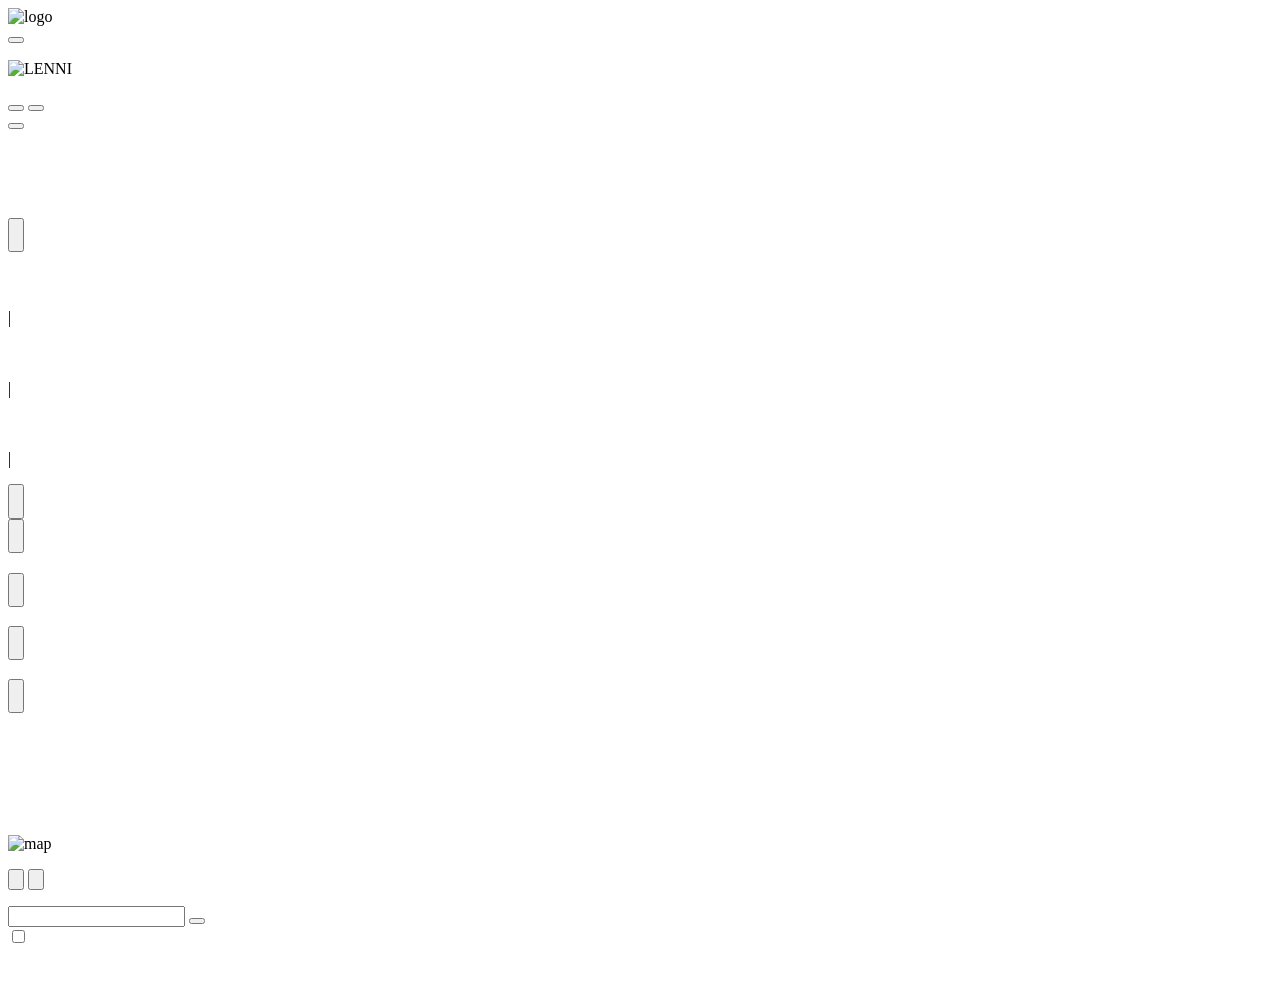
==== task 1.1/index.html @ 190c8bd7 "task 1" ====
<!DOCTYPE html>
<html>
  <head>
    <meta charset="UTF-8">
    <title></title>
  </head>
  <body>
    <header>
        <a>
            <img alt="logo"/>
        </a>
        <div>
            <a></a>
            <a></a>
            <a></a>
            <a></a>
        </div>
        <button></button>
    </header>
    <main>
        <section>
            <div>
                <p></p>

                <img alt="LENNI">
                
                <p></p>
            </div>

            <div>
                <p></p>

                <div>
                    <button></button>
                    <button></button>
                </div>
            </div>

            <button></button>
        </section>

        <section>
            <h2></h2>

            <article>
                <p></p>

                <img/>
                <img/>
            </article>

            <article>
                <p></p>
                <div>
                    <img/>

                    <p></p>
                </div>
            </article>

            <aside>
                <button>
                    <p></p>

                    <img/>
                </button>
            </aside>
        </section>

        <section>
            <h2></h2>

            <article>
                <img/>

                <h3></h3> <!-- я хз нужен ли он тут можно и обычным <p></p>-->

                <p></p>

                <div>
                    <p>
                        <span>|</span>
                    </p>
                </div>
            </article>

            <article>
                <img/>

                <h3></h3> 

                <p></p>

                <div>
                    <p>
                        <span>|</span>
                    </p>
                </div>
            </article>

            <article>
                <img/>

                <h3></h3> 

                <p></p>

                <div>
                    <p>
                        <span>|</span>
                    </p>
                </div>
            </article>

            <div>
                <button>
                    <p></p>

                    <img/>
                </button>

                <div>
                    <div></div>
                    <div></div>
                    <div></div>
                    <div></div>
                    <div></div>
                </div>

                <button>
                    <p></p>

                    <img/>
                </button>
            </div>

            <aside>
                <a></a>
            </aside>
        </section>

        <section>
            <h2></h2>

            <article>
                <p></p>

                <h3></h3>

                <div>
                    <p></p>
                    <button>
                        <p></p>
                        <img/>
                    </button>
                </div>
            </article>

            <article>
                <p></p>

                <h3></h3>

                <div>
                    <p></p>
                    <button>
                        <p></p>
                        <img/>
                    </button>
                </div>
            </article>

            <article>
                <p></p>

                <h3></h3>

                <div>
                    <p></p>
                    <button>
                        <p></p>
                        <img/>
                    </button>
                </div>
            </article>

            <aside>
                <a></a>
            </aside>
        </section>
        <section>
            <h2></h2>

            <div>
                <div>
                    <article>
                        <img/>

                        <div>
                            <p></p>
                            <p></p>
                            <p></p>
                        </div>
                    </article>

                    <article>
                        <img/>

                        <div>
                            <p></p>
                            <p></p>
                            <p></p>
                        </div>
                    </article>

                    <article>
                        <img/>

                        <div>
                            <p></p>
                            <p></p>
                            <p></p>
                        </div>
                    </article>
                </div>

                <img alt="map"/> <!-- так же не сильно понятно нужно ли будет ставить кнопки приблежения и удаления
или они уже будут на апи карты -->
            </div>
        </section>

        <p></p>
    </main>
    <footer>
        <div> <!-- 2 полоски которые разделюят main и footer -->
            <div></div>
            <div></div>
        </div>

        <div>
            <a></a>
            <a></a>
            <a></a>
            <a></a>
            <a></a>

            <div>
                <p></p>
                <div>
                    <p></p>
                    <p></p>
                </div>
            </div>
        </div>

        <div>
            <button>
                <img/>
            </button>
            
            <button>
                <img/>
            </button>
        </div>
        <div>
            <p></p>
            <div>

            </div>
        </div>

        <div>
            <p></p>
            <div>
                <input/>
                <button></button>
            </div>
            <div>
                <input type="checkbox"/>
                <p></p>
            </div>
        </div>

        <aside>
            <a></a>
            <img/>
        </aside>
    </footer>
  </body>
</html>
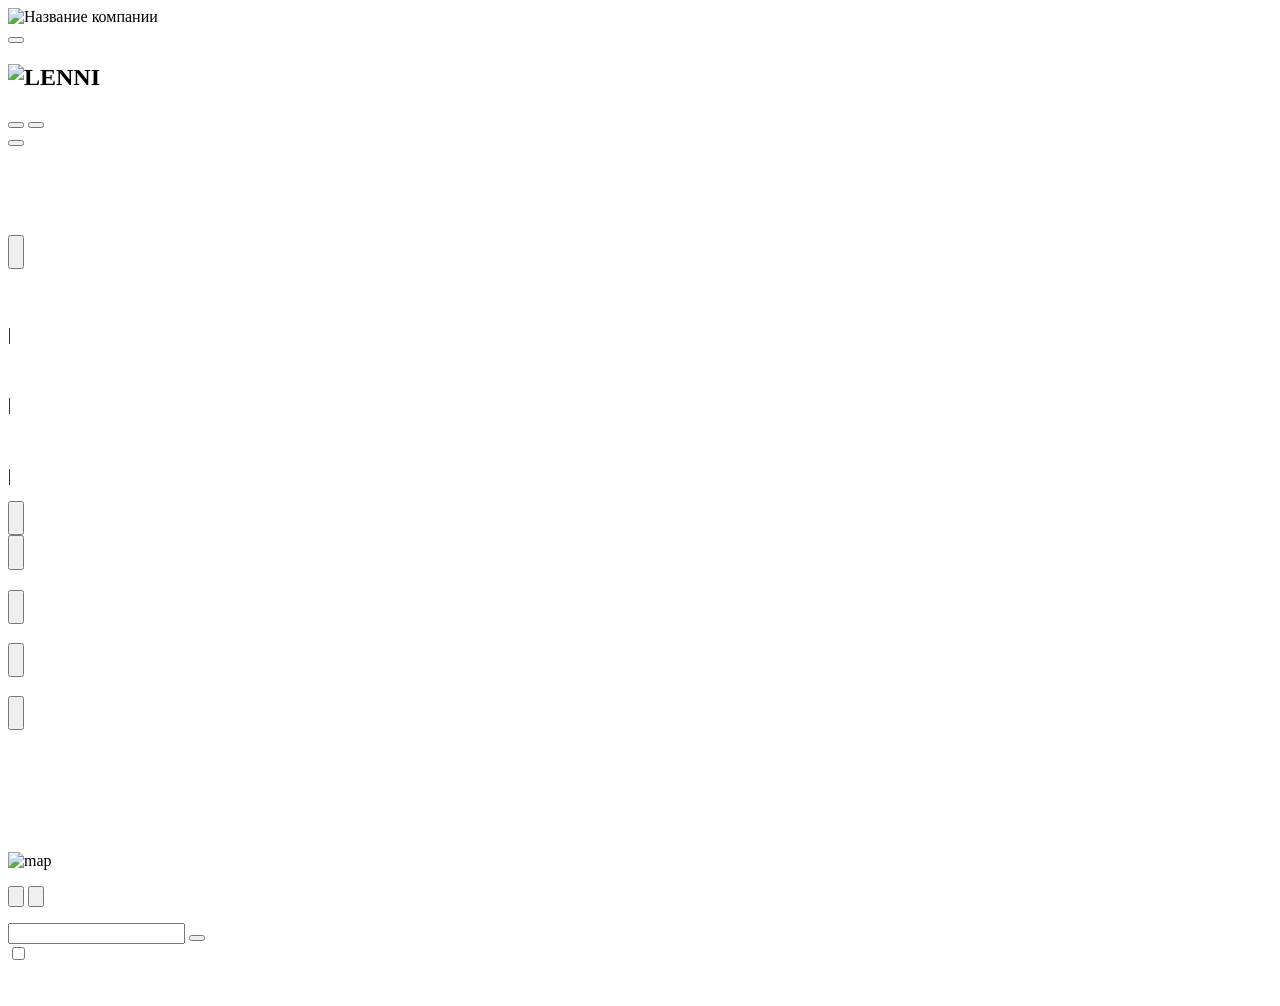
==== commit 2db45af8: "f" ====
--- a/task 1.1/index.html
+++ b/task 1.1/index.html
@@ -7,7 +7,7 @@
   <body>
     <header>
         <a>
-            <img alt="logo"/>
+            <img alt="Название компании"/>
         </a>
         <div>
             <a></a>
@@ -22,8 +22,10 @@
             <div>
                 <p></p>
 
-                <img alt="LENNI">
-                
+                <h1>
+                    <img alt="LENNI">
+                </h1>
+
                 <p></p>
             </div>
 
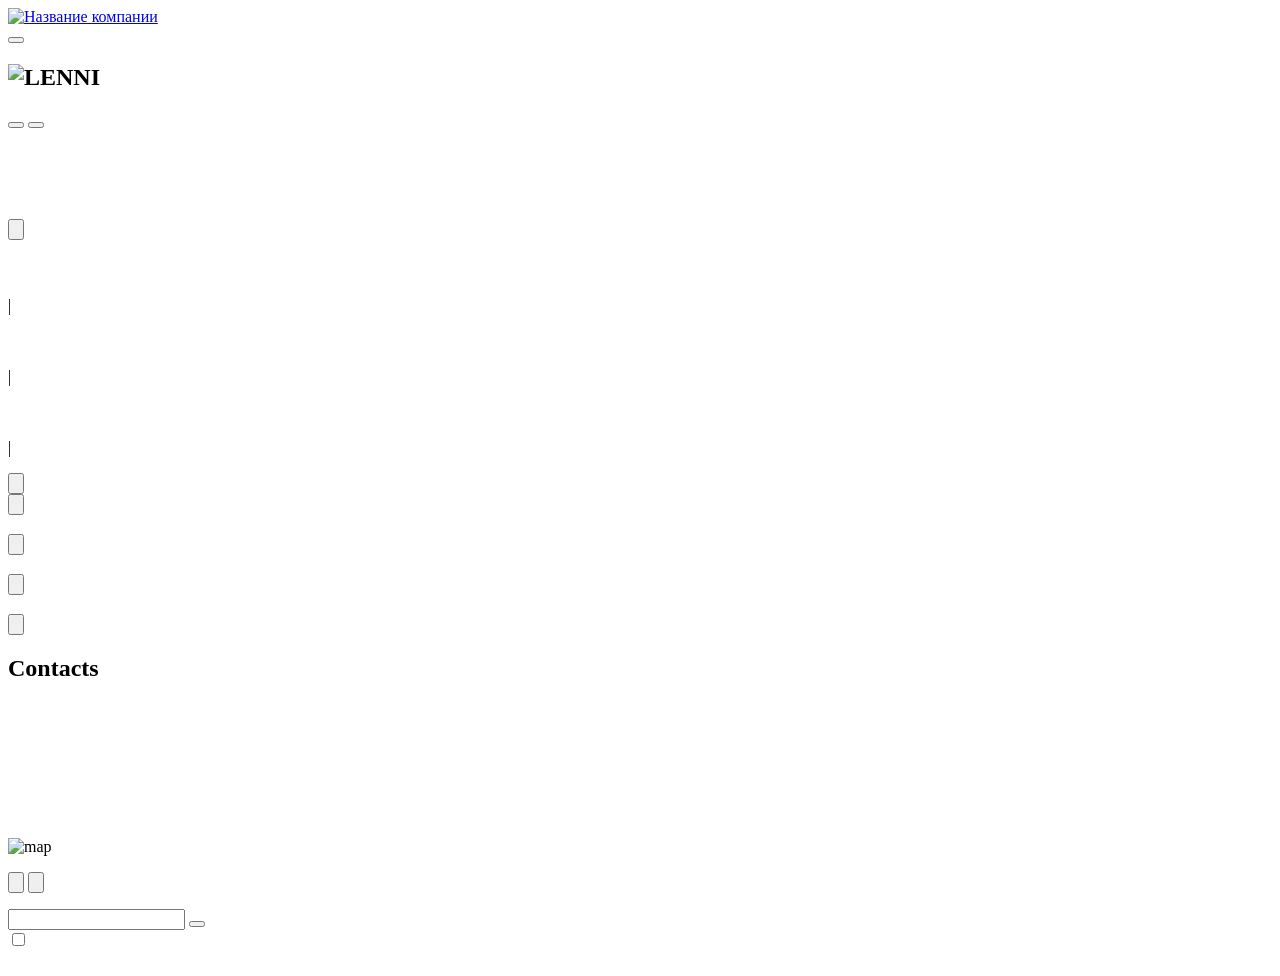
==== commit 839c1e7d: "css" ====
--- a/task 1.1/index.html
+++ b/task 1.1/index.html
@@ -5,287 +5,299 @@
     <title></title>
   </head>
   <body>
-    <header>
-        <a>
-            <img alt="Название компании"/>
+    <header class="header">
+        <a class="logo" href="/">
+            <img class= " logo__image" alt="Название компании"/>
         </a>
-        <div>
-            <a></a>
-            <a></a>
-            <a></a>
-            <a></a>
-        </div>
-        <button></button>
+        <nav class="nav">
+            <a class="nav__link"></a>
+            <a class="nav__link"></a>
+            <a class="nav__link nav__link--active"></a>
+            <a class="nav__link"></a>
+        </nav>
+        <button class="button button--login"></button>
     </header>
-    <main>
-        <section>
-            <div>
-                <p></p>
-
-                <h1>
-                    <img alt="LENNI">
+    <main class="main">
+        <section class="section section--hero">
+            <div class="section__content">
+                <p class="section__subtitle"></p>
+
+                <h1 class="section__title">
+                    <img class="section__logo" alt="LENNI">
                 </h1>
 
-                <p></p>
-            </div>
-
-            <div>
-                <p></p>
+                <p class="section__subtitle"></p>
+            </div>
+
+            <div class="section__actions">
+                <p class="section__action-text"></p>
 
                 <div>
-                    <button></button>
-                    <button></button>
-                </div>
-            </div>
-
-            <button></button>
-        </section>
-
-        <section>
-            <h2></h2>
-
-            <article>
-                <p></p>
-
-                <img/>
-                <img/>
-            </article>
-
-            <article>
-                <p></p>
+                    <button class="button button--event"></button>
+                    <button class="button button--tenants"></button>
+                </div>
+            </div>
+
+        </section>
+
+        <section class="section section--aboutUs">
+            <h2 class="section__title"></h2>
+
+            <article class="article article--about-us">
+                <h3 class="article__title"></h3>
+
+                <p class="article__description"></p>
+
+                <img class="article__image1 " />
+                <img class="article__image2"/>
+            </article>
+
+            <article class="article  article--about-us">
+                <h3 class="article__title"></h3>
+
+                <p class="article__description"></p>
+
                 <div>
-                    <img/>
-
-                    <p></p>
-                </div>
-            </article>
-
-            <aside>
-                <button>
-                    <p></p>
-
-                    <img/>
+                    <img class="article__image3"/>
+
+                    <p class="article__description"></p>
+                </div>
+            </article>
+
+            <aside class="section__aside">
+                <button class="button button--arrow">
+                    <span class="button__text"></span>
+
+                    <img class="button__icon button__icon--arrow" />
                 </button>
             </aside>
         </section>
 
-        <section>
-            <h2></h2>
-
-            <article>
-                <img/>
-
-                <h3></h3> <!-- я хз нужен ли он тут можно и обычным <p></p>-->
-
-                <p></p>
-
-                <div>
-                    <p>
+        <section class="section section--events">
+            <h2 class="section__title"></h2>
+
+            <article class="article article--events">
+                <img class="article__image"  />
+
+                <h3 class="article__title"></h3>
+
+                <p class="article__description"></p>
+
+                <div class="article__date">
+                    <p class="article__date-text">
                         <span>|</span>
                     </p>
                 </div>
             </article>
 
-            <article>
-                <img/>
-
-                <h3></h3> 
-
-                <p></p>
-
-                <div>
-                    <p>
+            <article class="article article--events">
+                <img class="article__image"/>
+
+                <h3 class="article__title"></h3> 
+
+                <p class="article__description"></p>
+
+                <div class="article__date">
+                    <p class="article__date-text">
                         <span>|</span>
                     </p>
                 </div>
             </article>
 
-            <article>
-                <img/>
-
-                <h3></h3> 
-
-                <p></p>
-
-                <div>
-                    <p>
+            <article class="article article--events">
+                <img class="article__image"/>
+
+                <h3 class="article__title"></h3> 
+
+                <p class="article__description"></p>
+
+                <div class="article__date">
+                    <p class="article__date-text">
                         <span>|</span>
                     </p>
                 </div>
             </article>
 
-            <div>
-                <button>
-                    <p></p>
-
-                    <img/>
+            <div class="section__actions section__actions--events">
+                <button class="button button--arrow">
+                    <img class="button__icon button__icon--arrow" />
                 </button>
 
-                <div>
-                    <div></div>
-                    <div></div>
-                    <div></div>
-                    <div></div>
-                    <div></div>
-                </div>
-
-                <button>
-                    <p></p>
-
-                    <img/>
+                <nav class="nav nav--events">
+                    <div class="nav__item"></div>
+                    <div class="nav__item"></div>
+                    <div class="nav__item nav__item--active"></div>
+                    <div class="nav__item"></div>
+                    <div class="nav__item"></div>
+                </nav>
+
+                <button class="button button--arrow">
+                    <img class="button__icon button__icon--arrow" />
                 </button>
             </div>
 
-            <aside>
-                <a></a>
+            <aside class="section__aside section__aside--events">
+                <a class="section__aside-link" href="#"></a>
             </aside>
         </section>
 
-        <section>
-            <h2></h2>
-
-            <article>
-                <p></p>
-
-                <h3></h3>
-
-                <div>
-                    <p></p>
-                    <button>
-                        <p></p>
-                        <img/>
+        <section class="section section--blog">
+            <h2 class="section__title"></h2>
+
+            <article class="article article--blog">
+                <p class="article__date"></p>
+
+                <h3 class="article__title"></h3>
+
+                <div class="article__description">
+                    <p class="article__text">
+                    </p>
+
+                    <button class="button button--arrow">
+                        <img class="button__icon button__icon--arrow" />
                     </button>
                 </div>
             </article>
 
-            <article>
-                <p></p>
-
-                <h3></h3>
-
-                <div>
-                    <p></p>
-                    <button>
-                        <p></p>
-                        <img/>
+            <article class="article article--blog">
+                <p class="article__date"></p>
+
+                <h3 class="article__title"></h3>
+
+                <div class="article__description">
+                    <p class="article__text">
+                    </p>
+
+                    <button class="button button--arrow">
+                        <img class="button__icon button__icon--arrow" />
                     </button>
                 </div>
             </article>
 
-            <article>
-                <p></p>
-
-                <h3></h3>
-
-                <div>
-                    <p></p>
-                    <button>
-                        <p></p>
-                        <img/>
+            <article class="article article--blog">
+                <p class="article__date"></p>
+
+                <h3 class="article__title"></h3>
+
+                <div class="article__description">
+                    <p class="article__text">
+                    </p>
+
+                    <button class="button button--arrow">
+                        <img class="button__icon button__icon--arrow" />
                     </button>
                 </div>
             </article>
 
-            <aside>
-                <a></a>
+            <aside class="section__aside section__aside--blog">
+                <a class="section__aside-link" href="#"></a>
             </aside>
         </section>
-        <section>
-            <h2></h2>
-
-            <div>
-                <div>
-                    <article>
-                        <img/>
-
-                        <div>
-                            <p></p>
-                            <p></p>
-                            <p></p>
+
+        <section class="section section--contacts">
+            <h2 class="section__title">Contacts</h2>
+
+            <div class="section__content section__content--contacts">
+                <div class="section__contacts">
+                    <article class="article article--contacts">
+                        <img class="article__image" />
+
+                        <div class="article__description">
+                            <p class="article__name"></p>
+                            <p class="article__position"></p>
+                            <p class="article__email"></p>
                         </div>
                     </article>
 
-                    <article>
-                        <img/>
-
-                        <div>
-                            <p></p>
-                            <p></p>
-                            <p></p>
+                    <article class="article article--contacts">
+                        <img class="article__image" />
+
+                        <div class="article__description">
+                            <p class="article__name"></p>
+                            <p class="article__position"></p>
+                            <p class="article__email"></p>
                         </div>
                     </article>
 
-                    <article>
-                        <img/>
-
-                        <div>
-                            <p></p>
-                            <p></p>
-                            <p></p>
+                    <article class="article article--contacts">
+                        <img class="article__image" />
+
+                        <div class="article__description">
+                            <p class="article__name"></p>
+                            <p class="article__position"></p>
+                            <p class="article__email"></p>
                         </div>
                     </article>
-                </div>
-
-                <img alt="map"/> <!-- так же не сильно понятно нужно ли будет ставить кнопки приблежения и удаления
-или они уже будут на апи карты -->
-            </div>
-        </section>
-
-        <p></p>
+
+                    <article class="article article--contacts">
+                        <img class="article__image" />
+
+                        <div class="article__description">
+                            <p class="article__name"></p>
+                            <p class="article__position"></p>
+                            <p class="article__email"></p>
+                        </div>
+                    </article>
+                </div>
+
+                <img alt="map"/> <!-- не сильно понятно нужно ли будет ставить кнопки приблежения и удаления
+                или они уже будут на апи карты -->
+            </div>
+        </section>
+
     </main>
-    <footer>
-        <div> <!-- 2 полоски которые разделюят main и footer -->
-            <div></div>
-            <div></div>
+    
+    <p class="slogan"></p>
+
+    <div class="divider"> <!-- 2 полоски которые разделюят main и footer -->
+        <div class="divider__line"></div>
+        <div class="divider__line"></div>
+    </div>
+
+    <footer class="footer">
+        <div class="footer__content">
+            <a class="footer__link"></a>
+            <a class="footer__link"></a>
+            <a class="footer__link"></a>
+            <a class="footer__link"></a>
+            <a class="footer__link"></a>
+
+            <div class="footer__socials">
+                <p class="footer__social-copyright"></p>
+                <div>
+                    <p class="footer__social-link"></p>
+                    <p class="footer__social-link"></p>
+                </div>
+            </div>
         </div>
 
-        <div>
-            <a></a>
-            <a></a>
-            <a></a>
-            <a></a>
-            <a></a>
-
-            <div>
-                <p></p>
-                <div>
-                    <p></p>
-                    <p></p>
-                </div>
-            </div>
-        </div>
-
-        <div>
-            <button>
-                <img/>
+        <div class="footer__socials">
+            <button class="button footer__button button--social">
+                <img class="footer__button-vk"/>
             </button>
             
-            <button>
-                <img/>
+            <button class=" button footer__button button--social">
+                <img class="footer__button-max"/>
             </button>
         </div>
-        <div>
-            <p></p>
-            <div>
-
-            </div>
+
+        <div class="footer__form">
+            <p class="footer__form-title"></p>
+            <form class="footer__form-inputs">
+                <div class="footer__form-inputs">
+                    <input class="footer__form-input"/>
+                    <button class="button footer__form-button"></button>
+                </div>
+                <div class="footer__form-checkbox">
+                    <input type="checkbox"/>
+                    <label class="footer__form-text"></label>
+                </div>    
+            </form>
         </div>
 
-        <div>
-            <p></p>
-            <div>
-                <input/>
-                <button></button>
-            </div>
-            <div>
-                <input type="checkbox"/>
-                <p></p>
-            </div>
-        </div>
-
-        <aside>
-            <a></a>
-            <img/>
+        <aside class="footer__aside">
+            <a class="footer__aside-link"></a>
+            <img class="footer__aside-image"/>
         </aside>
     </footer>
   </body>
